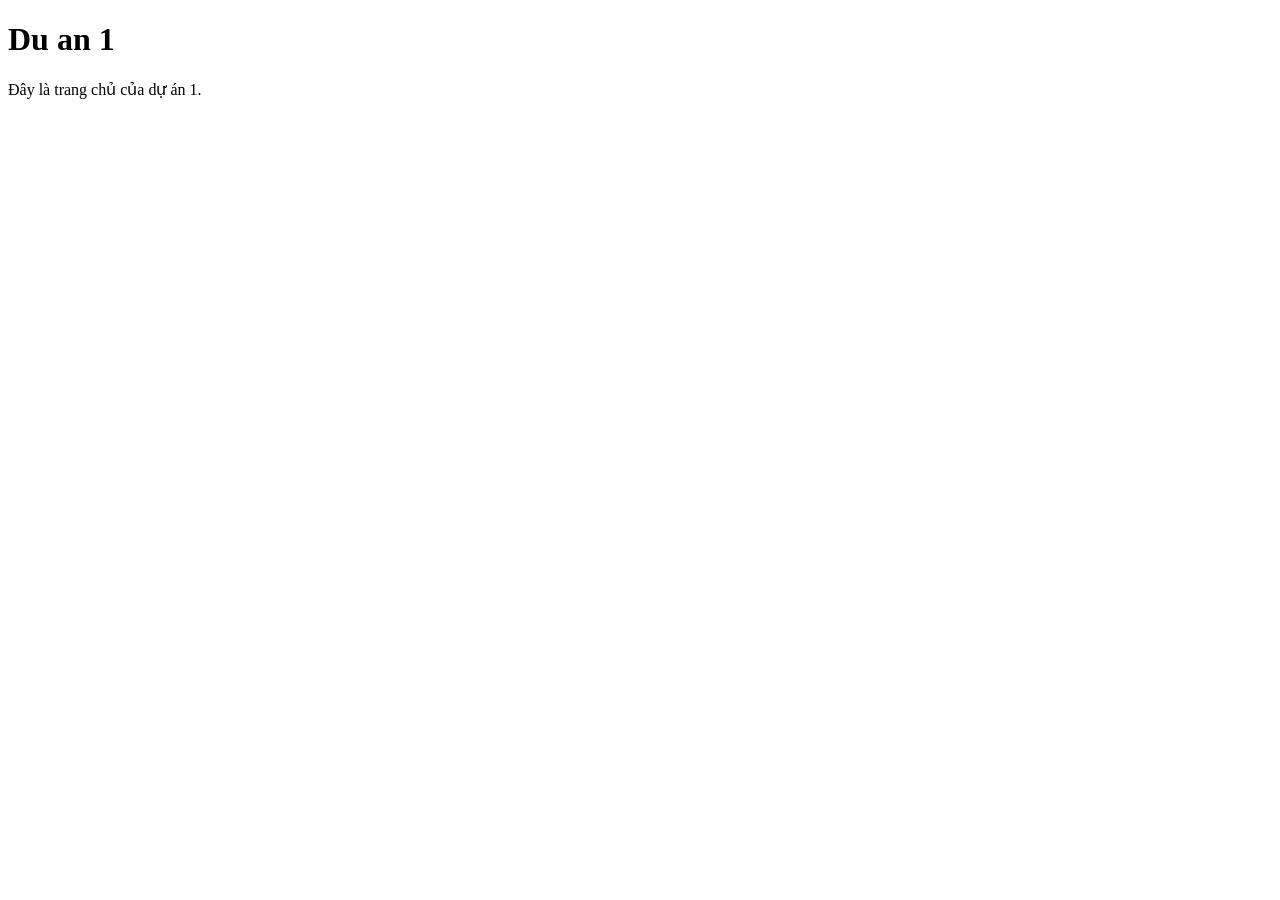
==== index.html @ 11eba170 "first commit" ====
<!DOCTYPE html>
<html lang="vi">
<head>
    <meta charset="UTF-8">
    <meta name="viewport" content="width=device-width, initial-scale=1.0">
    <title>Du an 1</title>
</head>
<body>
    <h1>Du an 1</h1>
    <p>Đây là trang chủ của dự án 1.</p>
</body>
</html>
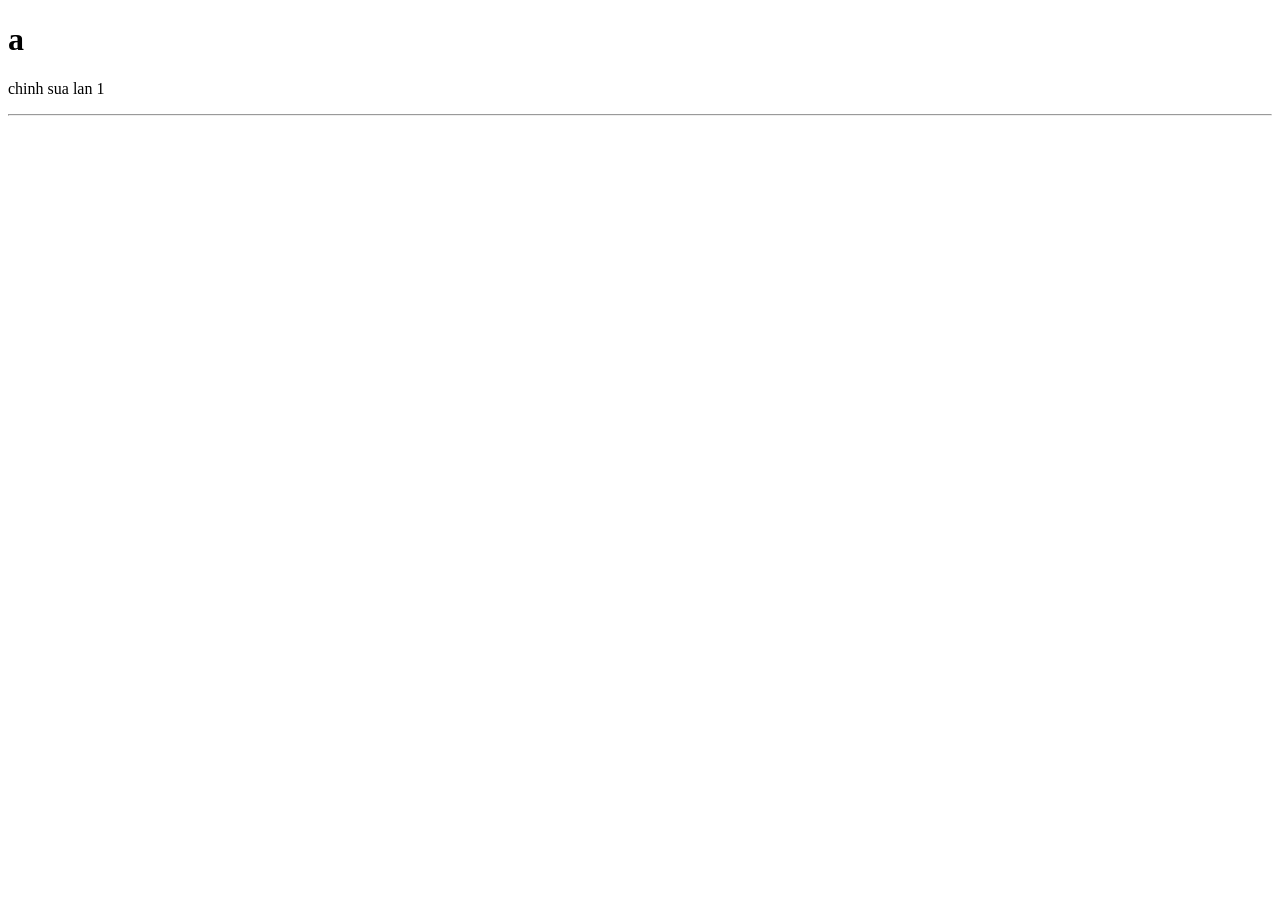
==== commit d3633bcf: "update1" ====
--- a/index.html
+++ b/index.html
@@ -6,7 +6,8 @@
     <title>Du an 1</title>
 </head>
 <body>
-    <h1>Du an 1</h1>
-    <p>Đây là trang chủ của dự án 1.</p>
+    <h1>a</h1>
+    <p>chinh sua lan 1</p>
+    <hr>
 </body>
 </html>
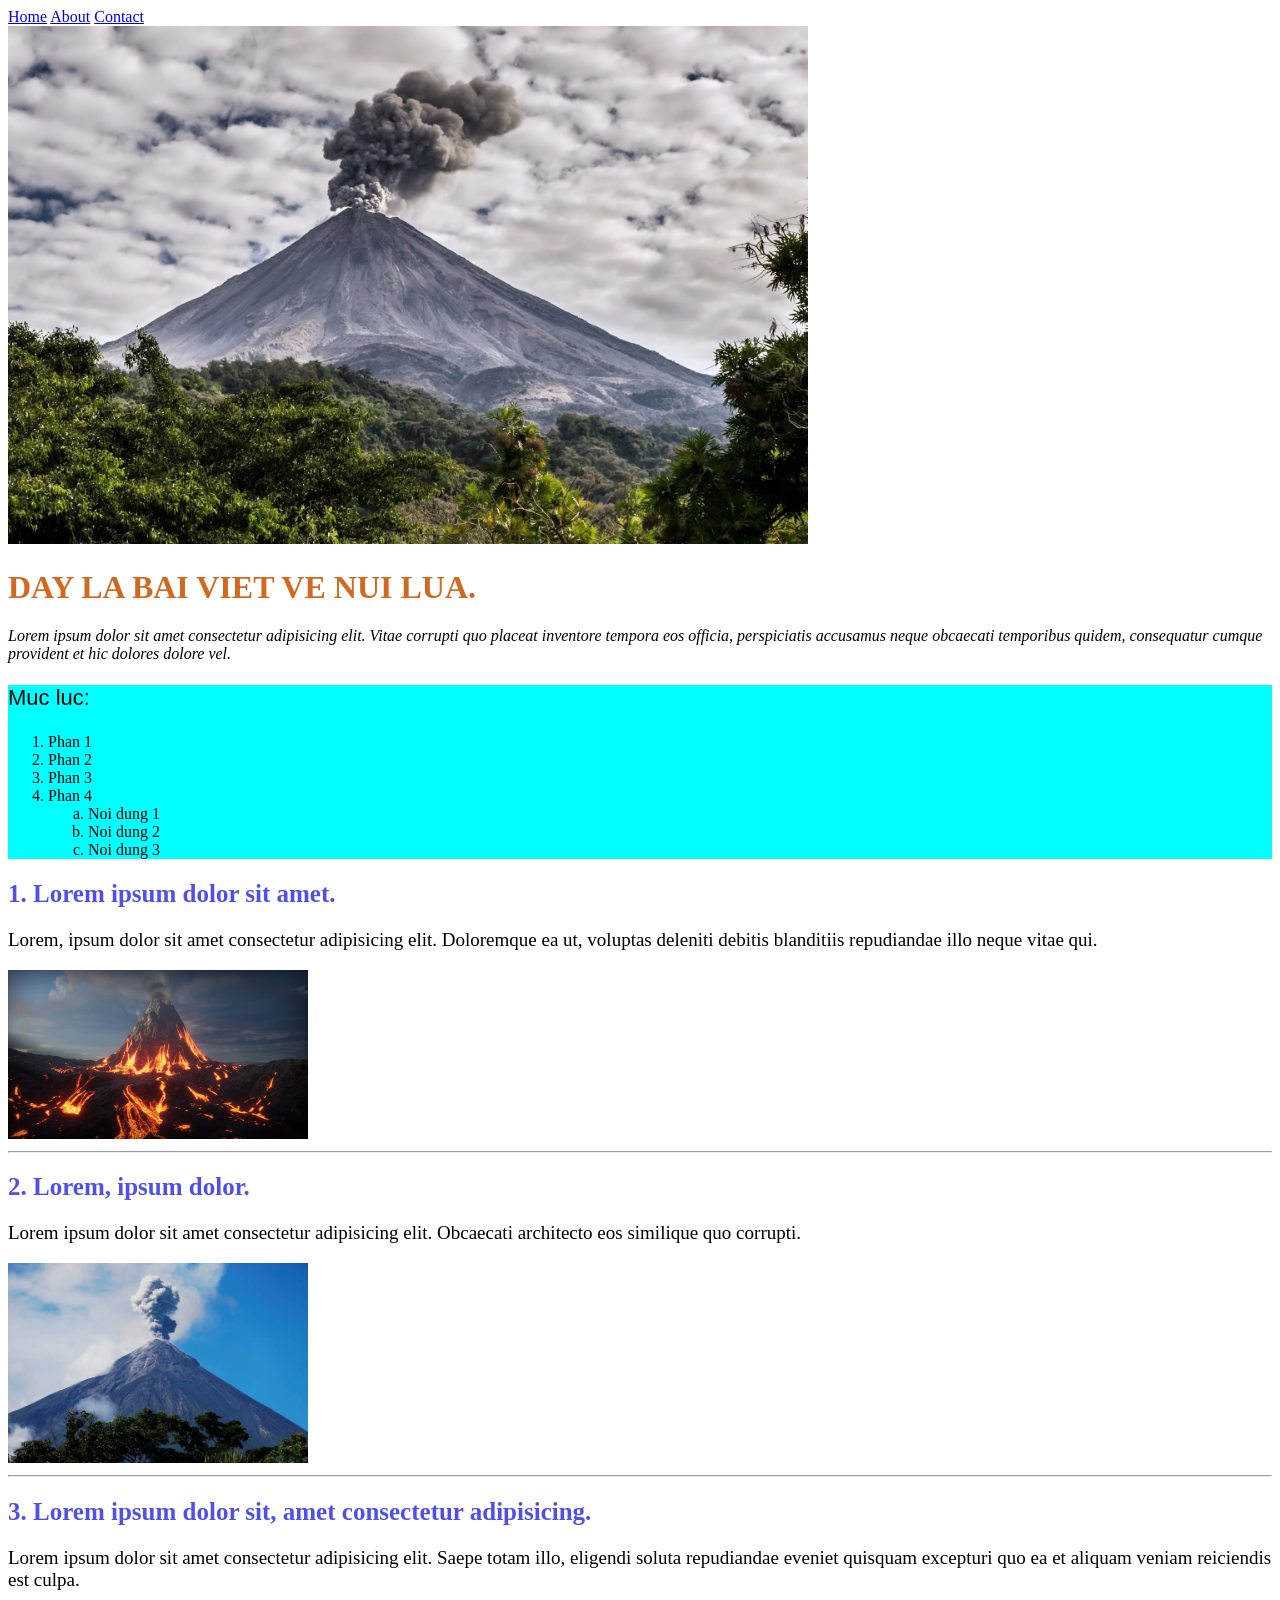
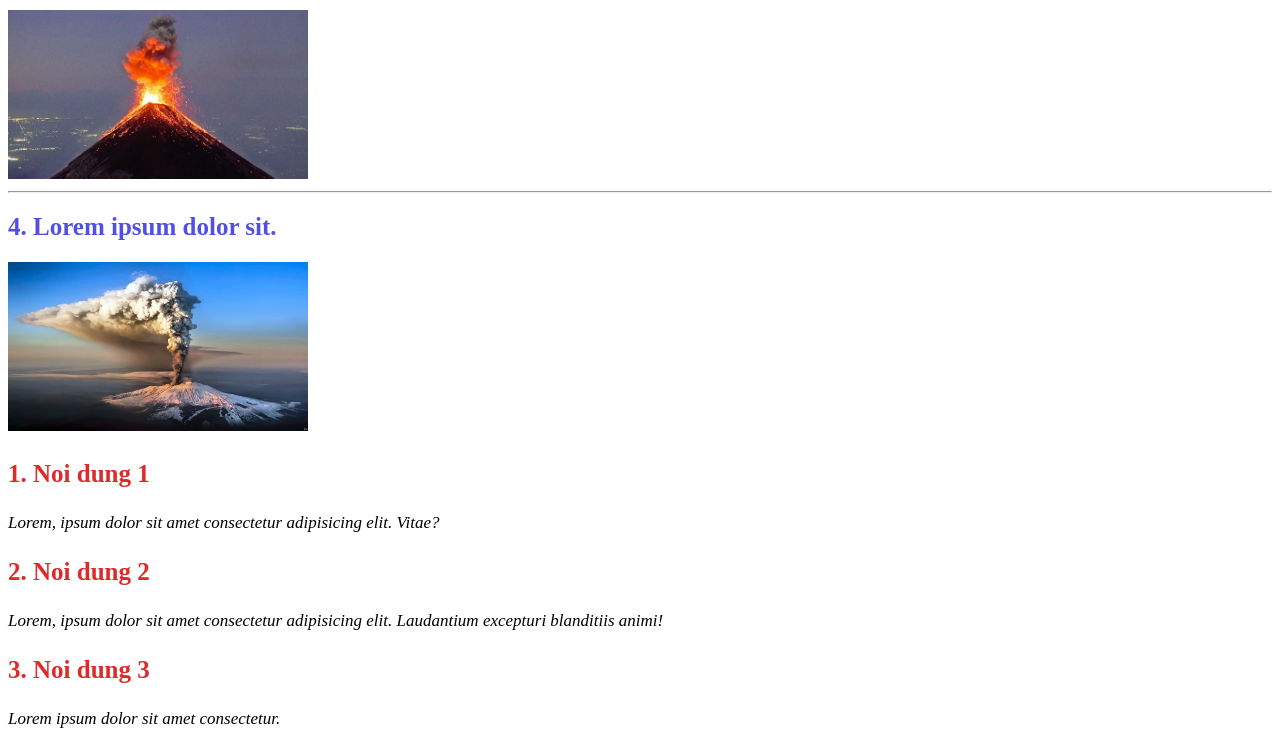
==== commit 3dfc3832: "web demo 1" ====
--- a/index.html
+++ b/index.html
@@ -1,13 +1,76 @@
-<!DOCTYPE html>
-<html lang="vi">
-<head>
-    <meta charset="UTF-8">
-    <meta name="viewport" content="width=device-width, initial-scale=1.0">
-    <title>Du an 1</title>
-</head>
-<body>
-    <h1>a</h1>
-    <p>chinh sua lan 1</p>
-    <hr>
-</body>
-</html>+<!doctype html>
+<html lang="vi">
+  <head>
+    <meta charset="UTF-8" />
+    <meta name="viewport" content="width=device-width, initial-scale=1.0" />
+    <link rel="stylesheet" href="style.css" />
+    <title>nui lua</title>
+  </head>
+  <body>
+    <a href="./index.html">Home</a>
+    <a href="./about.html">About</a>
+    <a href="./contact.html">Contact</a> <br>
+    <img id="thumbnail" src="./img2.jpg" alt="anh chinh" width="800" /> <br />
+
+    <h1>Day la bai viet ve nui lua.</h1>
+    <p>
+      <i>
+        Lorem ipsum dolor sit amet consectetur adipisicing elit. Vitae corrupti
+        quo placeat inventore tempora eos officia, perspiciatis accusamus neque
+        obcaecati temporibus quidem, consequatur cumque provident et hic dolores
+        dolore vel.
+      </i>
+    </p>
+    <div>
+      <p id="muc-luc">Muc luc:</p>
+      <ol>
+        <li>Phan 1</li>
+        <li>Phan 2</li>
+        <li>Phan 3</li>
+        <li>
+          Phan 4
+          <ol type="a">
+            <li>Noi dung 1</li>
+            <li>Noi dung 2</li>
+            <li>Noi dung 3</li>
+          </ol>
+        </li>
+      </ol>
+    </div>
+    <h2 class="title">1. Lorem ipsum dolor sit amet.</h2>
+    <p>
+      Lorem, ipsum dolor sit amet consectetur adipisicing elit. Doloremque ea
+      ut, voluptas deleniti debitis blanditiis repudiandae illo neque vitae qui.
+    </p>
+    <img src="./img1.jpg" alt="anh 2" width="300" />
+    <hr />
+    <h2 class="title">2. Lorem, ipsum dolor.</h2>
+    <p>
+      Lorem ipsum dolor sit amet consectetur adipisicing elit. Obcaecati
+      architecto eos similique quo corrupti.
+    </p>
+    <img src="./img3.jpg" alt="anh 3" width="300" />
+    <hr />
+    <h2 class="title">
+      3. Lorem ipsum dolor sit, amet consectetur adipisicing.
+    </h2>
+    <p>
+      Lorem ipsum dolor sit amet consectetur adipisicing elit. Saepe totam illo,
+      eligendi soluta repudiandae eveniet quisquam excepturi quo ea et aliquam
+      veniam reiciendis est culpa.
+    </p>
+    <img src="./img4.jpg" alt="anh 4" width="300" />
+    <hr />
+    <h2 class="title">4. Lorem ipsum dolor sit.</h2>
+    <img src="./img5.jpg" alt="anh 5" width="300" />
+    <h3 class="title title2">1. Noi dung 1</h3>
+    <p>Lorem, ipsum dolor sit amet consectetur adipisicing elit. Vitae?</p>
+    <h3 class="title title2">2. Noi dung 2</h3>
+    <p>
+      Lorem, ipsum dolor sit amet consectetur adipisicing elit. Laudantium
+      excepturi blanditiis animi!
+    </p>
+    <h3 class="title title2">3. Noi dung 3</h3>
+    <p>Lorem ipsum dolor sit amet consectetur.</p>
+  </body>
+</html>
--- a/style.css
+++ b/style.css
@@ -0,0 +1,31 @@
+h1{
+    text-transform: uppercase;
+    color: chocolate;
+}
+div{
+    background-color: aqua;
+}
+#muc-luc{
+    font-size: 22px;
+    font-family:Arial, Helvetica, sans-serif;
+}
+h2{
+    color: rgb(80, 80, 231);
+    text-decoration:dotted;
+}
+h2 + p {
+    font-size: 19px;
+}
+.title{
+    font-size: 25px;
+}
+.title.title2{
+    color: rgb(221, 42, 42);
+}
+h3 + p {
+    font-size: 17px;
+    font-style: italic;
+}
+#thumbnail{
+    image-orientation: flip;
+}
